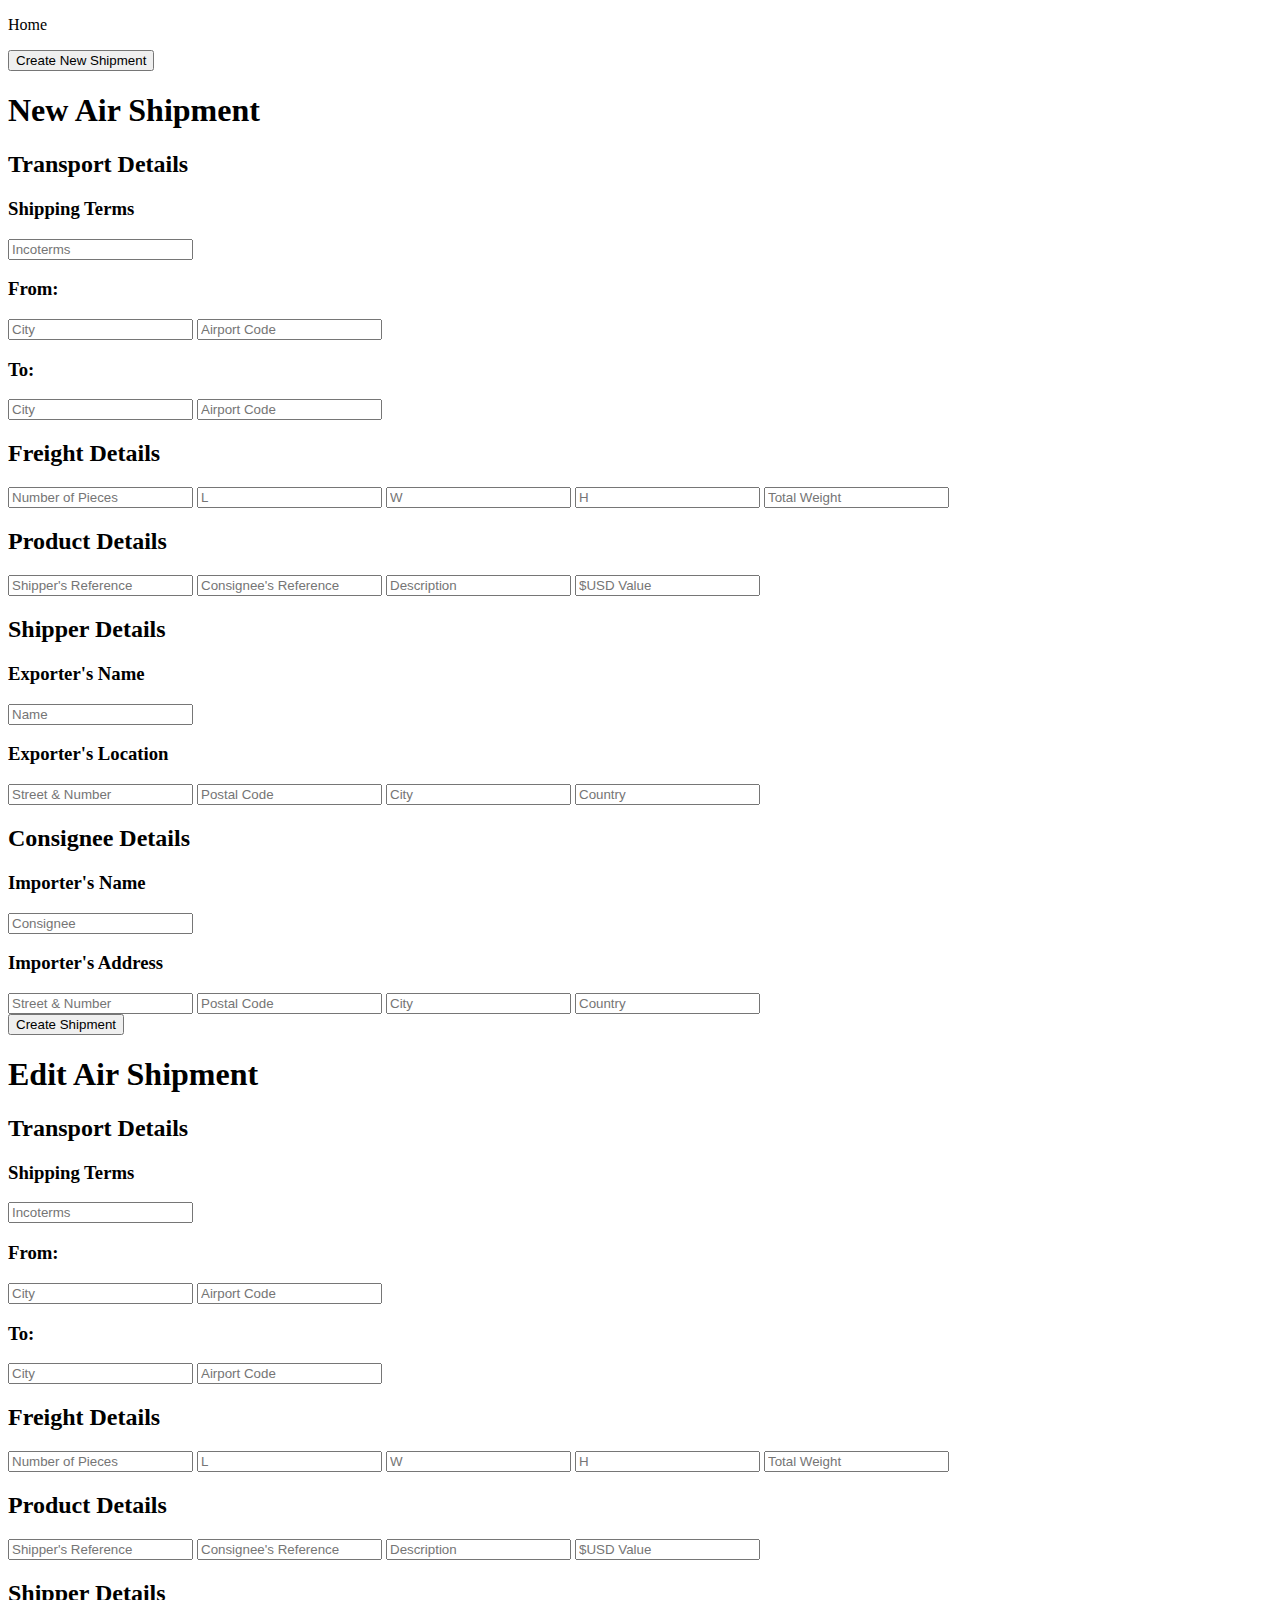
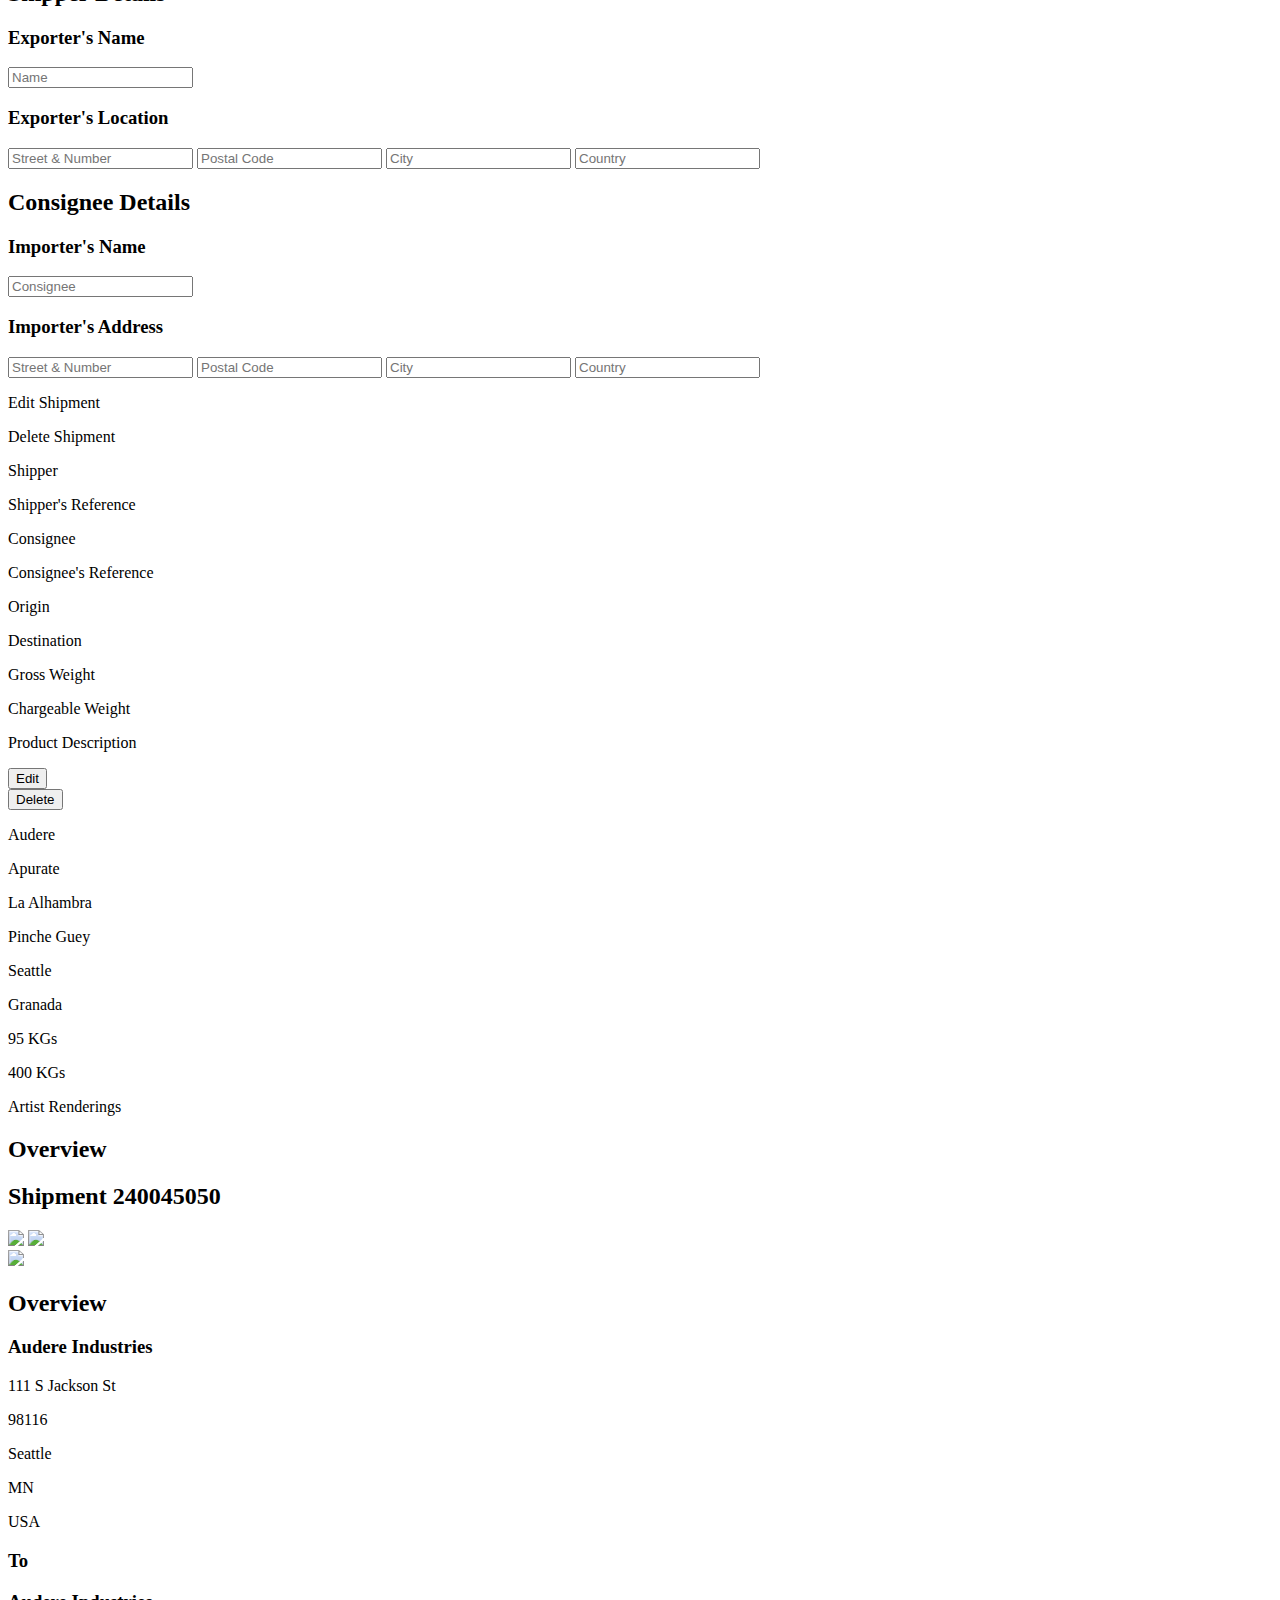
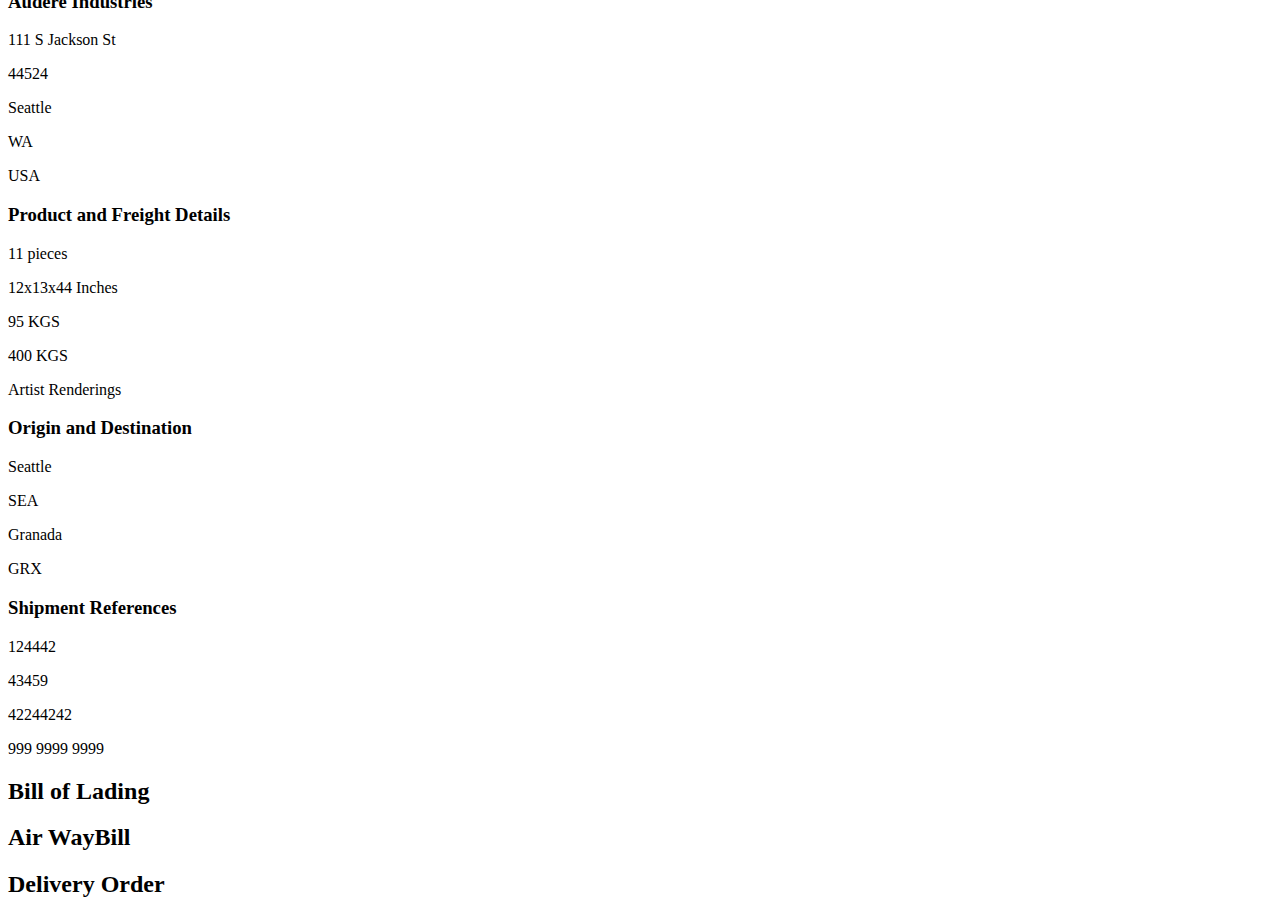
==== mongodb_crud/index.html @ ab91c4d4 "... unfortunately this is what I presented :/" ====
<!DOCTYPE html>
<html lang="en">
<head>

  <meta charset="UTF-8">
  <meta name="viewport" content="width=device-width, initial-scale=1, shrink-to-fit=no">
  <title>HREXT07 R00lz!</title>

  <link rel="stylesheet" type= "text/css" href="css/style.css">


</head>
  <body>
    <div class = page-container>
      <div class = tool-bar>
        <div class = home-button>
          <p>Home</p>
        </div>
        <button class = make-new-shipment>Create New Shipment</button>
      </div>
      <form class = new-shipment-form>
        <h1>New Air Shipment</h2>

        <div class = new-shipment-transport-details>

          <h2>Transport Details</h2>
          <div class = new-shipment-terms-container>
            <h3>Shipping Terms</h3>
            <input class = new-shipment-incoterms placeholder = Incoterms type = text></input>
          </div>
          <div class = new-shipment-from-container>
            <h3>From:</h3>
            <input class = new-shipment-shipping-port placeholder = City type = text></input>
            <input class = new-shipment-shipping-port-code placeholder = 'Airport Code'></input>
          </div>
          <div class = new-shipment-to-container>
            <h3>To:</h3>
            <input class = new-shipment-delivery-port placeholder = City></input>
            <input class = new-shipment-delivery-port-code placeholder = 'Airport Code'></input>
          </div>
        </div>

        <div class = new-shipment-freight-details>

          <h2>Freight Details</h2>
          <input class = new-shipment-pieces placeholder = "Number of Pieces"></input>
          <input class = new-shipment-dims-length placeholder = L></input>
          <input class = new-shipment-dims-width placeholder = W></input>
          <input class = new-shipment-dims-height placeholder = H></input>
          <input class = new-shipment-gross-weight placeholder = "Total Weight"></input>

        </div>
        <div class = new-shipment-product-details>

          <h2>Product Details</h2>
          <input class = new-shipment-shipper-reference placeholder = "Shipper's Reference"></input>
          <input class = new-shipment-consignee-reference placeholder = "Consignee's Reference"></input>
          <input class = new-shipment-product-description placeholder = Description></input>
          <input class = new-shipment-product-value placeholder = "$USD Value"></input>

        </div>

        <div class = new-shipment-origin-details>

          <h2>Shipper Details</h2>
          <h3>Exporter's Name</h3>
          <input class = new-shipment-shipper placeholder = Name></input>
          <h3>Exporter's Location</h3>
          <input class = new-shipment-shipper-address placeholder = 'Street & Number'></input>
          <input class = new-shipment-shipper-zipcode placeholder = 'Postal Code'></input>
          <input class = new-shipment-shipper-city placeholder = City></input>
          <input class = new-shipment-shipper-country placeholder = "Country"></input>

        </div>

        <div class = new-shipment-destination-details>

          <h2>Consignee Details</h2>
          <h3>Importer's Name</h3>
          <input class = new-shipment-consignee placeholder = Consignee Name></input>
          <h3>Importer's Address</h3>
          <input class = new-shipment-consignee-address placeholder = 'Street & Number'></input>
          <input class = new-shipment-consignee-zipcode placeholder = 'Postal Code'></input>
          <input class = new-shipment-consignee-city placeholder = 'City'></input>
          <input class = new-shipment-consignee-country placeholder = "Country"></input>

        </div>

        <button type = submit class = new-shipment-submit-button>Create Shipment</button>

      </form>
      <form class = edit-shipment-form>
        <h1>Edit Air Shipment</h2>

        <div class = edit-shipment-transport-details>

          <h2>Transport Details</h2>
          <div class = edit-shipment-terms-container>
            <h3>Shipping Terms</h3>
            <input class = edit-shipment-incoterms placeholder = Incoterms type = text></input>
          </div>
          <div class = edit-shipment-from-container>
            <h3>From:</h3>
            <input class = edit-shipment-shipping-port placeholder = City type = text></input>
            <input class = edit-shipment-shipping-port-code placeholder = 'Airport Code'></input>
          </div>
          <div class = edit-shipment-to-container>
            <h3>To:</h3>
            <input class = edit-shipment-delivery-port placeholder = City></input>
            <input class = edit-shipment-delivery-port-code placeholder = 'Airport Code'></input>
          </div>
        </div>

        <div class = edit-shipment-freight-details>

          <h2>Freight Details</h2>
          <input class = edit-shipment-pieces placeholder = "Number of Pieces"></input>
          <input class = edit-shipment-dims-length placeholder = L></input>
          <input class = edit-shipment-dims-width placeholder = W></input>
          <input class = edit-shipment-dims-height placeholder = H></input>
          <input class = edit-shipment-gross-weight placeholder = "Total Weight"></input>

        </div>
        <div class = edit-shipment-product-details>

          <h2>Product Details</h2>
          <input class = edit-shipment-shipper-reference placeholder = "Shipper's Reference"></input>
          <input class = edit-shipment-consignee-reference placeholder = "Consignee's Reference"></input>
          <input class = edit-shipment-product-description placeholder = Description></input>
          <input class = edit-shipment-product-value placeholder = "$USD Value"></input>

        </div>

        <div class = edit-shipment-origin-details>

          <h2>Shipper Details</h2>
          <h3>Exporter's Name</h3>
          <input class = edit-shipment-shipper placeholder = Name></input>
          <h3>Exporter's Location</h3>
          <input class = edit-shipment-shipper-address placeholder = 'Street & Number'></input>
          <input class = edit-shipment-shipper-zipcode placeholder = 'Postal Code'></input>
          <input class = edit-shipment-shipper-city placeholder = City></input>
          <input class = edit-shipment-shipper-country placeholder = "Country"></input>

        </div>

        <div class = edit-shipment-destination-details>

          <h2>Consignee Details</h2>
          <h3>Importer's Name</h3>
          <input class = edit-shipment-consignee placeholder = Consignee Name></input>
          <h3>Importer's Address</h3>
          <input class = edit-shipment-consignee-address placeholder = 'Street & Number'></input>
          <input class = edit-shipment-consignee-zipcode placeholder = 'Postal Code'></input>
          <input class = edit-shipment-consignee-city placeholder = 'City'></input>
          <input class = edit-shipment-consignee-country placeholder = "Country"></input>

        </div>
      </form>

      <div class = shipment-view>
        <div class = view-header>
          <div class = header-shipment-edit-container>
            <p class = header-shipment-id>Edit Shipment</p>
          </div>
          <div class = header-shipment-delete-container>
            <p class = header-shipment-id>Delete Shipment</p>
          </div>
          <div class = header-shipper-container>
            <p class = header-shipper>Shipper</p>
          </div>
          <div class = header-shipper-reference-container>
            <p class = header-shipper-reference>Shipper's Reference</p>
          </div>
          <div class = header-consignee-container>
            <p class = header-consignee>Consignee</p>
          </div>
          <div class = header-consignee-reference-container>
            <p class = header-consignee-reference>Consignee's Reference</p>
          </div>
          <div class = header-origin-container>
            <p class = header-origin>Origin</p>
          </div>
          <div class = header-destination-container>
            <p class = header-destination>Destination</p>
          </div>
          <div class = header-gross-weight-container>
            <p class = header-gross-weight>Gross Weight</p>
          </div>
          <div class = header-chargeable-weight-container>
            <p class = header-chargeable-weight>Chargeable Weight</p>
          </div>
          <div class = header-product-description-container>
            <p class = header-product-description> Product Description</p>
          </div>
        </div>
        <div class = shipments>
          <div class = shipment>
            <div class = shipment-edit-container>
              <button class = shipment-edit>Edit</button>
            </div>
            <div class = shipment-delete-container>
              <button class = shipment-delete>Delete</button>
            </div>
            <div class = shipper-container>
              <p class = shipper>Audere</p>
            </div>
            <div class = shipper-reference-container>
              <p class = shipper-reference>Apurate</p>
            </div>
            <div class = consignee-container>
              <p class = consignee>La Alhambra</p>
            </div>
            <div class = consignee-reference-container>
              <p class = consignee-reference>Pinche Guey</p>
            </div>
            <div class = origin-container>
              <p class = origin>Seattle</p>
            </div>
            <div class = destination-container>
              <p class = destination>Granada</p>
            </div>
            <div class = gross-weight-container>
              <p class = gross-weight>95 KGs</p>
            </div>
            <div class = chargeable-weight-container>
              <p class = chargeable-weight>400 KGs</p>
            </div>
          <div class = product-description-container>
            <p class = product-description> Artist Renderings</p>
          </div>
        </div>
        </div>
        <div class = shipment-details-container>
          <div class = shipment-details>
            <div class = shipment-toolbar>
              <h2 class = shipment-part-header>Overview</h2>
              <h2 class = shipment-unique-id>Shipment 240045050</h2>
              <img class = shipment-toolbar-icon id = shipment-overview-button src = https://imgur.com/rq8esoW.png>
              <img class = shipment-toolbar-icon id = shipment-document-button src = https://imgur.com/kxNl2Vf.png>
            </div>
            <div class = shipment-parts>
              <div class = shipment-overview>
                <div class = shipment-overview-header>
                  <img class = shipment-parts-header src = "https://imgur.com/NyBGEzM.png">
                  <h2>Overview</h2>
                </div>
                <div class = shipment-overview-parties>
                  <div class = overview-shipper-container>
                    <h3 class = overview-shipper-name>Audere Industries</h3>
                    <p class = overview-shipper-address>111 S Jackson St</p>
                    <div class = overview-shipper-location>
                      <p class = overview-shipper-zipcode>98116</p>
                      <p class = overview-shipper-city>Seattle</p>
                      <p class = overview-shipper-state>MN</p>
                      <p class = overview-shipper-country>USA</p>
                    </div>
                  </div>
                  <h3>To</h3>
                  <div class = overview-consignee-container>
                    <h3 class = overview-consignee-name>Audere Industries</h3>
                    <p class = overview-consignee-address>111 S Jackson St</p>
                    <div class = overview-consignee-location>
                      <p class = overview-consignee-zipcode>44524</p>
                      <p class = overview-consignee-city>Seattle</p>
                      <p class = overview-consignee-state>WA</p>
                      <p class = overview-consignee-country>USA</p>
                    </div>
                  </div>
                </div>
                <div class = shipment-overview-freight-product>
                  <h3>Product and Freight Details</h3>
                  <p class = shipment-overview-pieces>11 pieces</p>
                  <p class = shipment-overview-dims>12x13x44 Inches</p>
                  <p class = shipment-overview-gross-weight>95 KGS</p>
                  <p class = shipment-overview-chargeableweight>400 KGS</p>
                  <p class = shipment-overview-product-description>Artist Renderings</p>
                </div>
                <div class = shipment-overview-locations>
                  <h3>Origin and Destination</h3>
                  <p class = shipment-overview-origin>Seattle</p>
                  <p class = shipment-overview-origin-port>SEA</p>
                  <p class = shipment-overview-destination>Granada</p>
                  <p class = shipment-overview-destination-port>GRX</p>
                </div>
                <div class = shipment-overview-references>
                  <h3>Shipment References</h3>
                  <p class = shipment-overview-shipper-reference>124442</p>
                  <p class = shipment-overview-consignee-reference>43459</p>
                  <p class = shipment-overview-shipment-unique-id>42244242</p>
                  <p class = shipment-overview-mawb-number>999 9999 9999</p>
                </div>
              <div class = shipment-documents>
                <div class = document-selector-toolbar>
                  <h2 class = document-selector-toolbar-BOL>Bill of Lading</h2>
                  <h2 class = document-selector-toolbar-AWB>Air WayBill</h2>
                  <h2 class = document-selector-toolbar-DO>Delivery Order</h2>
                </div>
                <div class = shipment-document-selector>
                </div>
              </div>
              <div class = shipment-messages>
              </div>
            </div>
            <div class = shipment-sidebar>
            </div>
          </div>
        </div>
      </div>
    </div>
  <script
          src="https://code.jquery.com/jquery-3.3.1.js"
          integrity="sha256-2Kok7MbOyxpgUVvAk/HJ2jigOSYS2auK4Pfzbm7uH60="
          crossorigin="anonymous"></script>
  <script src="https://cdnjs.cloudflare.com/ajax/libs/underscore.js/1.9.1/underscore-min.js"></script>
  <script src="https://cdnjs.cloudflare.com/ajax/libs/popper.js/1.14.3/umd/popper.min.js" integrity="sha384-ZMP7rVo3mIykV+2+9J3UJ46jBk0WLaUAdn689aCwoqbBJiSnjAK/l8WvCWPIPm49" crossorigin="anonymous"></script>
<script>
    $(document).ready(()=>{
      const shipments = $('.shipments');
      const newShipmentForm = $('.new-shipment-form');

      const shipmentTerms = $('.new-shipment-incoterms');
      const shipmentOrigin = $('.new-shipment-shipping-port');
      const shipmentOriginPort = $('.new-shipment-shipping-port-code');
      const shipmentDestination = $('.new-shipment-delivery-port');
      const shipmentDestinationPort = $('.new-shipment-delivery-port-code');

      const shipmentPieceCount = $('.new-shipment-pieces');
      const shipmentPieceLength = $('.new-shipment-dims-length');
      const shipmentPieceWidth = $('.new-shipment-dims-width');
      const shipmentPieceHeight = $('.new-shipment-dims-height');
      const shipmentGrossWeight = $('.new-shipment-gross-weight');

      const shipmentShipperReference = $('.new-shipment-shipper-reference');
      const shipmentConsigneeReference = $('.new-shipment-consignee-reference');
      const shipmentProductDescription = $('.new-shipment-product-description');
      const shipmentProductValue = $('.new-shipment-product-value');

      const shipmentShipper = $('.new-shipment-shipper');
      const shipmentShipperStreet = $('.new-shipment-shipper-address');
      const shipmentShipperPostCode = $('.new-shipment-shipper-zipcode');
      const shipmentShipperCity = $('.new-shipment-shipper-city');
      const shipmentShipperCountry = $('.new-shipment-shipper-country');

      const shipmentConsignee = $('.new-shipment-consignee');
      const shipmentConsigneeStreet = $('.new-shipment-consignee-address');
      const shipmentConsigneePostCode = $('.new-shipment-consignee-zipcode');
      const shipmentConsigneeCity = $('.new-shipment-consignee-city');
      const shipmentConsigneeCountry = $('.new-shipment-consignee-country');

      const editShipmentForm = $('.edit-shipment-form');

      const editTerms = $('.edit-shipment-incoterms');
      const editOrigin = $('.edit-shipment-shipping-port');
      const editOriginPort = $('.edit-shipment-shipping-port-code');
      const editDestination = $('.edit-shipment-delivery-port');
      const editDestinationPort = $('.new-shipment-delivery-port-code');

      const editPieceCount = $('.edit-shipment-pieces');
      const editPieceLength = $('.edit-shipment-dims-length');
      const editPieceWidth = $('.edit-shipment-dims-width');
      const editPieceHeight = $('.edit-shipment-dims-height');
      const editGrossWeight = $('.edit-shipment-gross-weight');

      const editShipperReference = $('.edit-shipment-shipper-reference');
      const editConsigneeReference = $('.edit-shipment-consignee-reference');
      const editProductDescription = $('.edit-shipment-product-description');
      const editProductValue = $('.edit-shipment-product-value');

      const editShipper = $('.edit-shipment-shipper');
      const editShipperStreet = $('.edit-shipment-shipper-address');
      const editShipperPostCode = $('.edit-shipment-shipper-zipcode');
      const editShipperCity = $('.edit-shipment-shipper-city');
      const editShipperCountry = $('.edit-shipment-shipper-country');

      const editConsignee = $('.edit-shipment-consignee');
      const editConsigneeStreet = $('.edit-shipment-consignee-address');
      const editConsigneePostCode = $('.edit-shipment-consignee-zipcode');
      const editConsigneeCity = $('.edit-shipment-consignee-city');
      const editConsigneeCountry = $('.edit-shipment-consignee-country');

      const newShipmentFormFields = [ shipmentTerms, shipmentOrigin, shipmentOriginPort, shipmentDestination, shipmentDestinationPort, shipmentPieceCount, shipmentPieceLength, shipmentPieceWidth, shipmentPieceHeight, shipmentGrossWeight, shipmentShipperReference, shipmentConsigneeReference, shipmentProductDescription, shipmentProductValue, shipmentShipper, shipmentShipperStreet, shipmentShipperPostCode, shipmentShipperCity, shipmentShipperCountry, shipmentConsignee, shipmentConsigneeStreet, shipmentConsigneePostCode, shipmentConsigneeCity, shipmentConsigneeCountry ];


      $(document).on('click','.make-new-shipment',function(){
        newShipmentForm.css('display','flex');
      });

      $(document).on('click', '.shipment-edit', function(){
        $('.shipment-edit').css('display','none');
        editShipmentForm.css('display','flex');
        $('.shipment-update').css('display','inline-block')
      });

      const getShipments = () =>{
        fetch('/getTodos', {method : "get"}).then((response)=>{
          return response.json();
        }).then((data)=>{
          console.log(data);
          displayShipments(data);
        });
      }

      getShipments();

      const resetShipmentForm = () =>{
        newShipmentFormFields.forEach((field)=>{
          field.val('');
        });
      }

      const readyEditForm = (shipment) =>{
        console.log('activated');
        editShipmentForm.css('display','flex');
        editTerms.val(shipment.incoterms);
        editOrigin.val(shipment.origin);
        editOriginPort.val(shipment.originPort);
        editDestination.val(shipment.destination);
        editDestinationPort.val(shipment.destinationPort);

        editPieceCount.val(shipment.pieceCount);
        editPieceLength.val(shipment.pieceLength);
        editPieceWidth.val(shipment.pieceWidth);
        editPieceHeight.val(shipment.pieceHeight);
        editGrossWeight.val(shipment.grossWeight);

        editShipperReference.val(shipment.shipperReference);
        editConsigneeReference.val(shipment.consigneeReference);
        editProductDescription.val(shipment.productDescription);
        editProductValue.val(shipment.productDescription);

        editShipper.val(shipment.shipper);
        editShipperStreet.val(shipment.shipperStreet);
        editShipperPostCode.val(shipment.shipperPostCode);
        editShipperCity.val(shipment.shipperCity);
        editShipperCountry.val(shipment.shipperCountry);

        editConsignee.val(shipment.consignee);
        editConsigneeStreet.val(shipment.consigneeStreet);
        editConsigneePostCode.val(shipment.consigneePostCode);
        editConsigneeCity.val(shipment.consigneeCity);
        editConsigneeCountry.val(shipment.consigneeCountry);
      }

      const openEditOptions = (shipment, editID) =>{
        let editBtn = $(`#${editID}`);
        editBtn.click(()=>{
          console.log(activated);
          fetch(`/${todo._id}`,{method: "get"}).then((response)=>{
            return response.json();
          }).then((data)=>{
            console.log(data);
            readyEditForm(shipment);
          });
        });
      }

      const updateShipment = (shipment, divShipmentID, updateID) =>{
        let updateBtn = $(`#${updateID}`);
        updateBtn.click(()=>{
          fetch(`/${shipment._id}`,{
            method: "put",
            headers : {
              "Content-Type" : "application/json; charset = utf-8"
            },
            body : JSON.stringify( {shipper : editShipper.val(),
             shipperStreet : editShipperStreet.val(),
             shipperPostCode: editShipperPostCode.val(),
             shipperCity: editShipperCountry.val(),
             shipperCountry: editShipperCountry.val(),
             consignee : editConsignee.val(),
             consigneeStreet : editConsigneeStreet.val(),
             consigneePostCode : editConsigneePostCode.val(),
             consigneeCity : shipmentConsigneeCity.val(),
             consigneeCountry : shipmentConsigneeCountry.val(),
             incoterms : shipmentTerms.val(),
             origin : shipmentOrigin.val(),
             originPort : shipmentOriginPort.val(),
             destination : shipmentDestination.val(),
             destinationPort : shipmentDestinationPort.val(),
             pieceCount : shipmentPieceCount.val(),
             pieceLength : shipmentPieceLength.val(),
             pieceWidth : shipmentPieceWidth.val(),
             pieceHeight : shipmentPieceHeight.val(),
             grossWeight : shipmentGrossWeight.val(),
             chargeableWeight : 400,
             shipperReference : shipmentShipperReference.val(),
             consigneeReference : shipmentConsigneeReference.val(),
             productDescription : shipmentProductDescription.val(),
             productValue : shipmentProductValue.val(),
          }),
          }).then((response)=>{
            return response.json();
          }).then((data)=>{
              if(data.ok == 1){
              }
          });
        });
      }
    //     let updateBtn = $(`#${updateID}`);
    //     updateBtn.click( () => {
    //         fetch(`/${shipment._id}`,{
    //         method : "put",
    //         headers : {
    //           "Content-Type" : "application/json; charset = utf-8"
    //         },
    //         body : JSON.stringify( {shipper : editShipper.val(),
    //          shipperStreet : shipmentShipperStreet.val(),
    //          shipperPostCode: shipmentShipperPostCode.val(),
    //          shipperCity: shipmentShipperCountry.val(),
    //          shipperCountry: shipmentShipperCountry.val(),
    //          consignee : shipmentConsignee.val(),
    //          consigneeStreet : shipmentConsigneeStreet.val(),
    //          consigneePostCode : shipmentConsigneePostCode.val(),
    //          consigneeCity : shipmentConsigneeCity.val(),
    //          consigneeCountry : shipmentConsigneeCountry.val(),
    //          incoterms : shipmentTerms.val(),
    //          origin : shipmentOrigin.val(),
    //          originPort : shipmentOriginPort.val(),
    //          destination : shipmentDestination.val(),
    //          destinationPort : shipmentDestinationPort.val(),
    //          pieceCount : shipmentPieceCount.val(),
    //          pieceLength : shipmentPieceLength.val(),
    //          pieceWidth : shipmentPieceWidth.val(),
    //          pieceHeight : shipmentPieceHeight.val(),
    //          grossWeight : shipmentGrossWeight.val(),
    //          chargeableWeight : 400,
    //          shipperReference : shipmentShipperReference.val(),
    //          consigneeReference : shipmentConsigneeReference.val(),
    //          productDescription : shipmentProductDescription.val(),
    //          productValue : shipmentProductValue.val(),
    //       }),
    //       }).then((response)=>{
    //           return response.json();
    //       }).then((data)=>{
    //           if(data.ok == 1){
    //             let todoIndex = $(`#${todoID}`);
    //             todoIndex.html(data.value.todo);
    //             resetShipmentForm();
    //           }
    //       });
    //   });
    // }
  /*
          // editShipmentForm.css('display','flex');


}






*/
      const deleteShipment = (shipment, divShipmentID, deleteID) =>{
        let deleteBtn = $(`#${deleteID}`);
        deleteBtn.click(()=>{
          fetch(`/${shipment._id}`,{
            method: "delete"
          }).then((response)=>{
            return response.json();
          }).then((data)=>{
              if(data.ok == 1){
                $(`#${divShipmentID}`).remove();
              }
          });
        });
      }

      const buildIDS = (shipment) =>{
        return {
          editID : "edit_" + shipment._id,
          updateID : "update_" + shipment._id,
          deleteID : "delete_" + shipment._id,
          divShipmentID : "divShipment_" + shipment._id,
          shipmentID : 'shipment_' + shipment._id,
          shipperID : "shipper_" + shipment._id,
          shipperReferenceID : "shipperReference_" + shipment._id,
          consigneeID : "consignee_" + shipment._id,
          consigneeReferenceID : "consigneeReference_" + shipment._id,
          originID : "origin_" + shipment._id,
          destinationID : "destination_" + shipment._id,
          grossWeightID : "grossWeight_" + shipment._id,
          chargeableWeightID: "chargeableWeight_" + shipment._id,
          productDescriptionID: "productDescription_" + shipment._id,
        }
      }

      const buildTemplate = (shipment,ids) =>{
        return `<div class = shipment id = "${ids.divShipmentID}">
          <div class = shipment-edit-container >
            <button class = shipment-edit id = '${ids.editID}' type = button>Edit</button>
            <button class = shipment-update id = "${ids.updateID}" type = button>Update</button>
          </div>
          <div class = shipment-delete-container>
            <button type = button class = shipment-delete id = '${ids.deleteID}'>Delete</button>
          </div>
          <div class = shipper-container>
            <p class = shipper id= "${ids.shipperID}">${shipment.shipper}</p>
          </div>
          <div class = shipper-reference-container>
            <p class = shipper-reference id ="${ids.shipperReferenceID}">${shipment.shipperReference}</p>
          </div>
          <div class = consignee-container>
            <p class = consignee id = "${ids.consigneeID}">${shipment.consignee}</p>
          </div>
          <div class = consignee-reference-container>
            <p class = consignee-reference id = "${ids.consigneeReferenceID}">${shipment.consigneeReference}</p>
          </div>
          <div class = origin-container>
            <p class = origin id = "${ids.originID}">${shipment.origin}</p>
          </div>
          <div class = destination-container>
            <p class = destination id = "${ids.destinationID}">${shipment.destination}</p>
          </div>
          <div class = gross-weight-container>
            <p class = gross-weight id = "${ids.grossWeightID}">${shipment.grossWeight}</p>
          </div>
          <div class = chargeable-weight-container>
            <p class = chargeable-weight id = "${ids.chargeableWeightID}">${shipment.chargeableWeight}</p>
          </div>
          <div class = product-description-container>
            <p class = product-description id = "${ids.productDescriptionID}">${shipment.productDescription}</p>
          </div>
        </div>`
      }

      const displayShipments = (data) => {
        data.forEach((shipment) =>{
          let ids = buildIDS(shipment);
          shipments.append(buildTemplate(shipment,ids));
          // editShipment(shipment,ids.shipmentID,ids.editID);
          deleteShipment(shipment,ids.shipmentID,ids.deleteID);
        });
      }

      newShipmentForm.submit((e) =>{
        e.preventDefault();
        fetch('/',{
          method : 'POST',
          body : JSON.stringify( {shipper : shipmentShipper.val(),
             shipperStreet : shipmentShipperStreet.val(),
             shipperPostCode: shipmentShipperPostCode.val(),
             shipperCity: shipmentShipperCountry.val(),
             shipperCountry: shipmentShipperCountry.val(),
             consignee : shipmentConsignee.val(),
             consigneeStreet : shipmentConsigneeStreet.val(),
             consigneePostCode : shipmentConsigneePostCode.val(),
             consigneeCity : shipmentConsigneeCity.val(),
             consigneeCountry : shipmentConsigneeCountry.val(),
             incoterms : shipmentTerms.val(),
             origin : shipmentOrigin.val(),
             originPort : shipmentOriginPort.val(),
             destination : shipmentDestination.val(),
             destinationPort : shipmentDestinationPort.val(),
             pieceCount : shipmentPieceCount.val(),
             pieceLength : shipmentPieceLength.val(),
             pieceWidth : shipmentPieceWidth.val(),
             pieceHeight : shipmentPieceHeight.val(),
             grossWeight : shipmentGrossWeight.val(),
             chargeableWeight : 400,
             shipperReference : shipmentShipperReference.val(),
             consigneeReference : shipmentConsigneeReference.val(),
             productDescription : shipmentProductDescription.val(),
             productValue : shipmentProductValue.val(),
          }),
          headers : {
            "Content-Type" : "application/json; charset=utf-8"
          }
        }).then((response)=>{
          return response.json();
        }).then((data)=>{
          if(data.result.ok == 1 && data.result.n == 1){
            let ids = buildIDS(data.document);
            shipments.append(buildTemplate(data.document,ids));
            // editShipment(data.document,ids.shipmentID,ids.editID);
            // deleteShipment(data.document,ids.shipmentID,ids.deleteID);
          }
          resetShipmentForm();
          newShipmentForm.css('display','none');
          });
      });


    });


</script>

</body>



















</html>
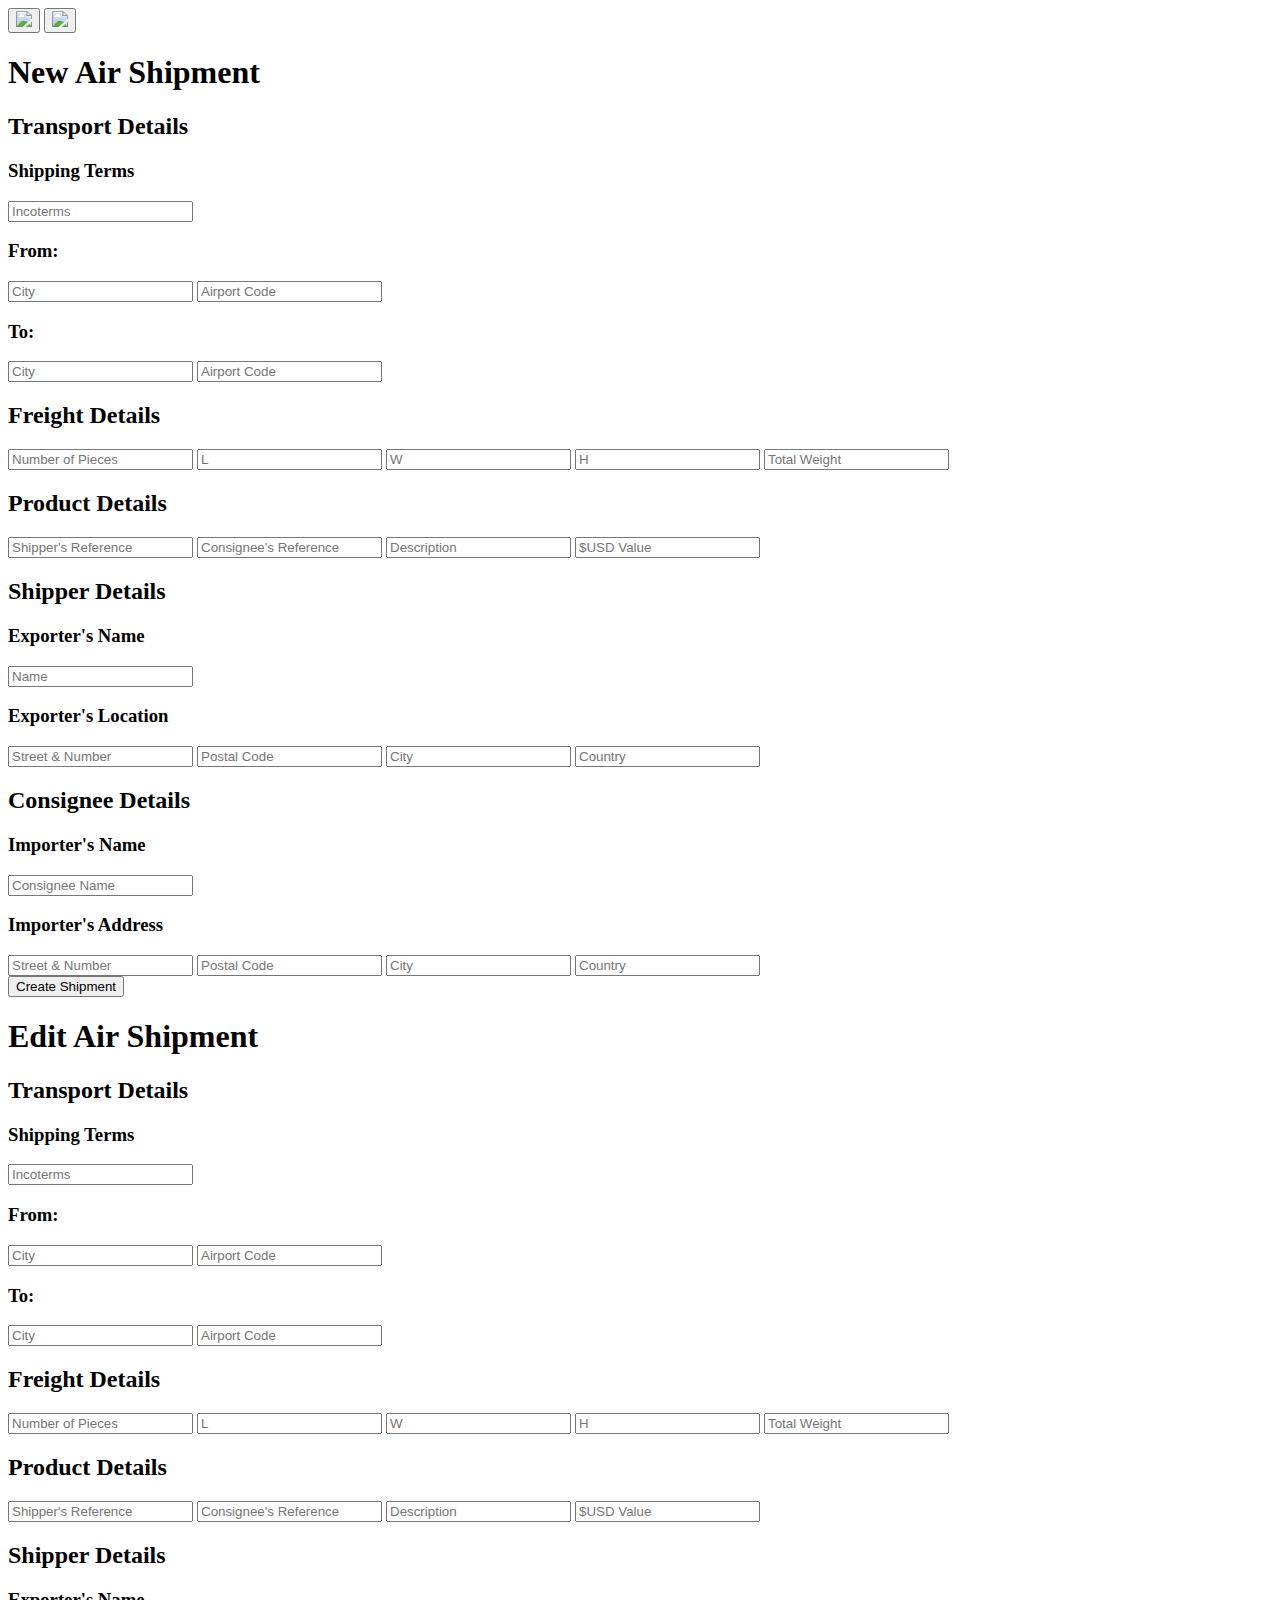
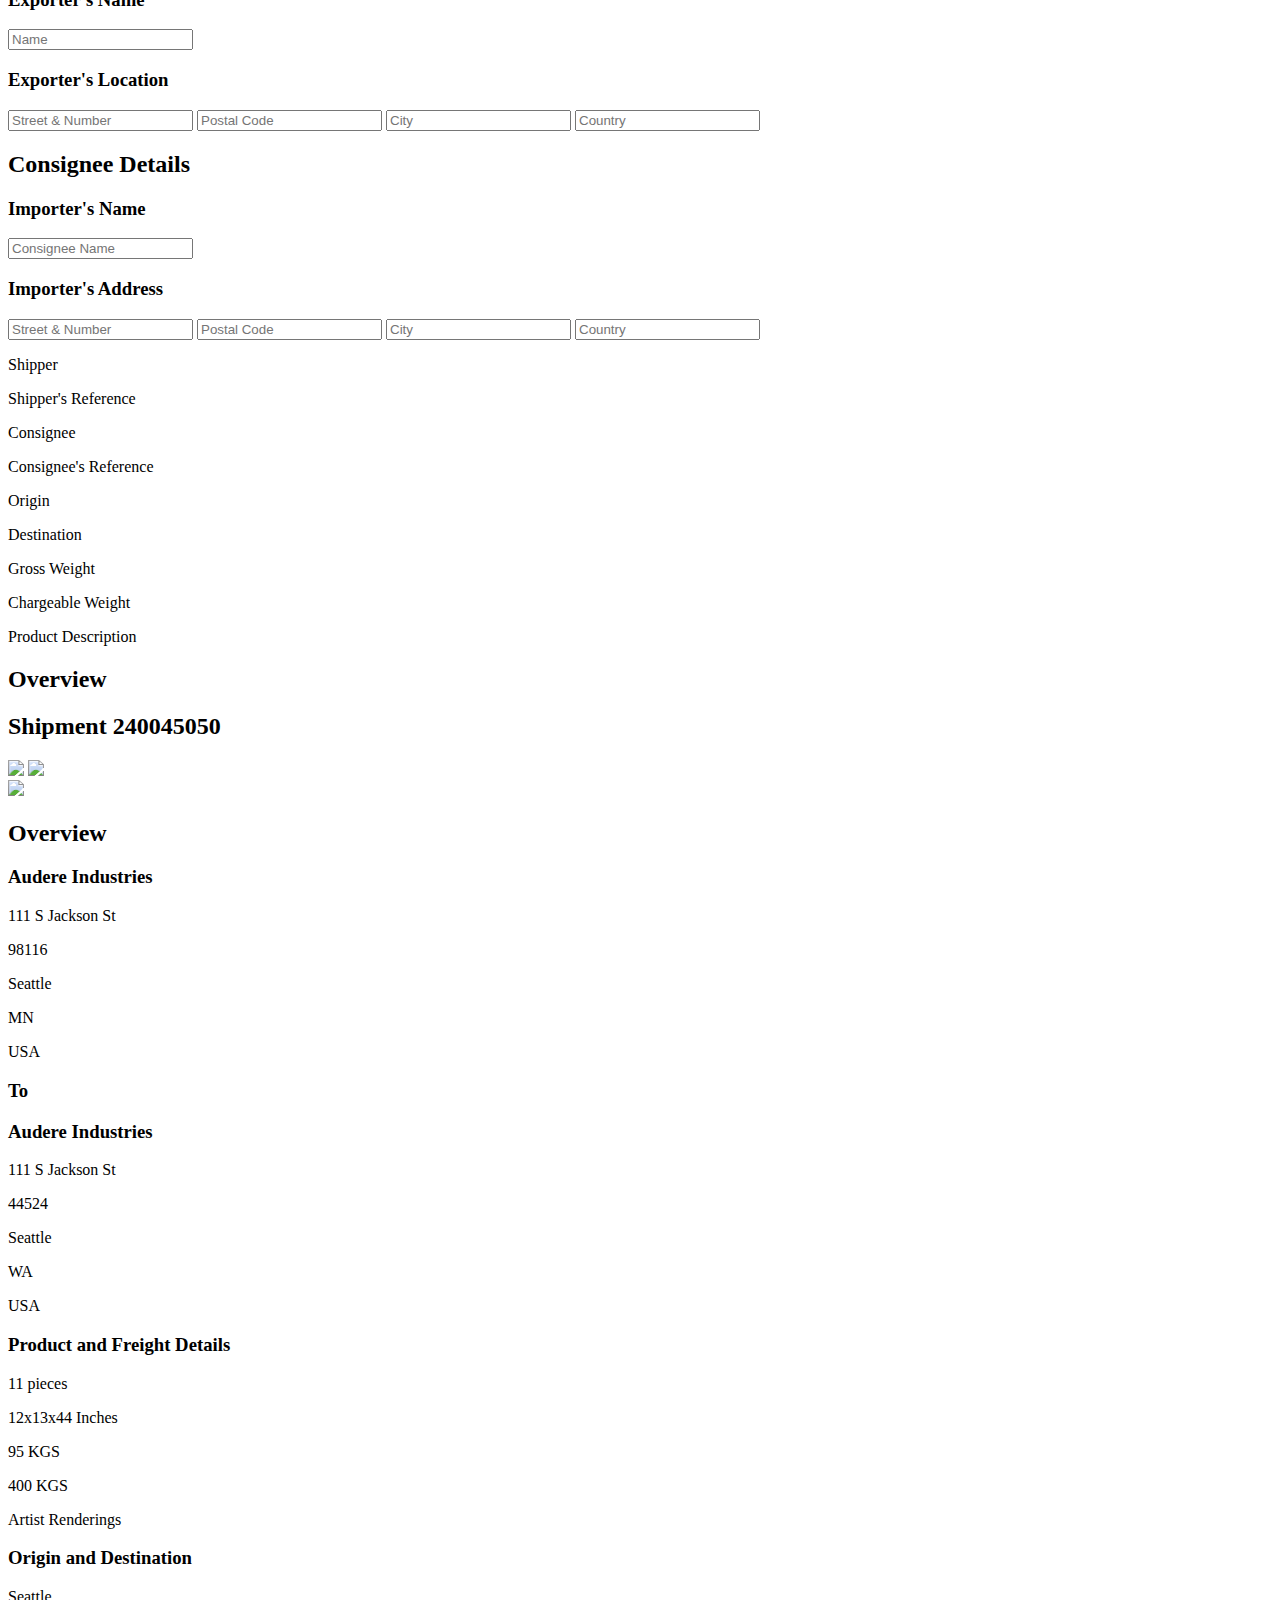
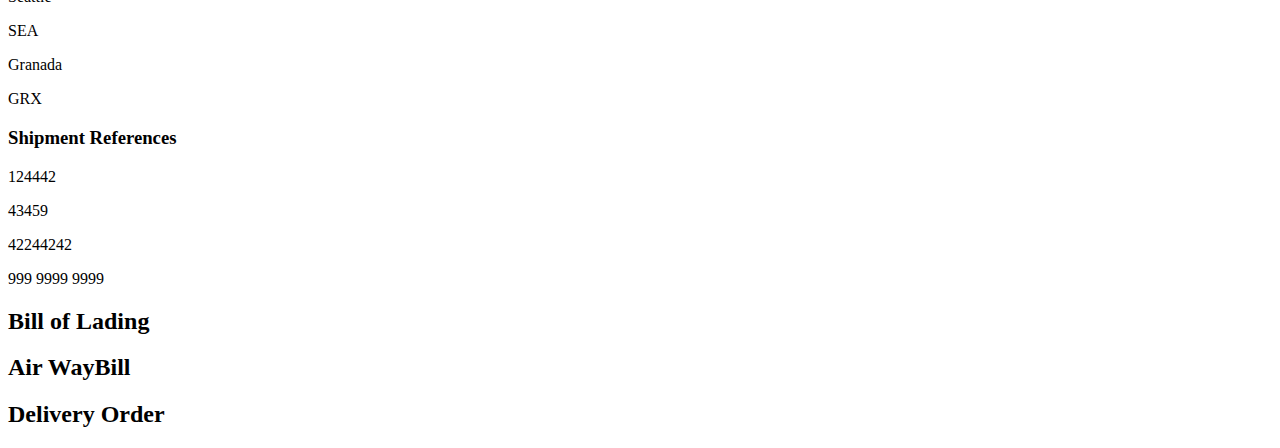
==== commit f6b075da: "basic requirements met" ====
--- a/mongodb_crud/index.html
+++ b/mongodb_crud/index.html
@@ -13,10 +13,12 @@
   <body>
     <div class = page-container>
       <div class = tool-bar>
-        <div class = home-button>
-          <p>Home</p>
-        </div>
-        <button class = make-new-shipment>Create New Shipment</button>
+        <button class = home-button>
+          <img class = home-button-image src = 'https://imgur.com/dZdlUfp.png'>
+        </button>
+        <button class = make-new-shipment>
+          <img class = make-new-shipment-image src = 'https://imgur.com/H5KaxhZ.png'>
+        </button>
       </div>
       <form class = new-shipment-form>
         <h1>New Air Shipment</h2>
@@ -31,32 +33,32 @@
           <div class = new-shipment-from-container>
             <h3>From:</h3>
             <input class = new-shipment-shipping-port placeholder = City type = text></input>
-            <input class = new-shipment-shipping-port-code placeholder = 'Airport Code'></input>
+            <input class = new-shipment-shipping-port-code placeholder = 'Airport Code' type = text></input>
           </div>
           <div class = new-shipment-to-container>
             <h3>To:</h3>
-            <input class = new-shipment-delivery-port placeholder = City></input>
-            <input class = new-shipment-delivery-port-code placeholder = 'Airport Code'></input>
+            <input class = new-shipment-delivery-port placeholder = City type = text></input>
+            <input class = new-shipment-delivery-port-code placeholder = 'Airport Code' type = text></input>
           </div>
         </div>
 
         <div class = new-shipment-freight-details>
 
           <h2>Freight Details</h2>
-          <input class = new-shipment-pieces placeholder = "Number of Pieces"></input>
-          <input class = new-shipment-dims-length placeholder = L></input>
-          <input class = new-shipment-dims-width placeholder = W></input>
-          <input class = new-shipment-dims-height placeholder = H></input>
-          <input class = new-shipment-gross-weight placeholder = "Total Weight"></input>
+          <input class = new-shipment-pieces placeholder = "Number of Pieces" type = number></input>
+          <input class = new-shipment-dims-length placeholder = L type = number></input>
+          <input class = new-shipment-dims-width placeholder = W type = number></input>
+          <input class = new-shipment-dims-height placeholder = H type = number></input>
+          <input class = new-shipment-gross-weight placeholder = "Total Weight" type = number></input>
 
         </div>
         <div class = new-shipment-product-details>
 
           <h2>Product Details</h2>
-          <input class = new-shipment-shipper-reference placeholder = "Shipper's Reference"></input>
-          <input class = new-shipment-consignee-reference placeholder = "Consignee's Reference"></input>
-          <input class = new-shipment-product-description placeholder = Description></input>
-          <input class = new-shipment-product-value placeholder = "$USD Value"></input>
+          <input class = new-shipment-shipper-reference placeholder = "Shipper's Reference" type = text></input>
+          <input class = new-shipment-consignee-reference placeholder = "Consignee's Reference" type = text></input>
+          <input class = new-shipment-product-description placeholder = Description type = text></input>
+          <input class = new-shipment-product-value placeholder = "$USD Value" type = number></input>
 
         </div>
 
@@ -64,12 +66,12 @@
 
           <h2>Shipper Details</h2>
           <h3>Exporter's Name</h3>
-          <input class = new-shipment-shipper placeholder = Name></input>
+          <input class = new-shipment-shipper placeholder = Name type = text></input>
           <h3>Exporter's Location</h3>
-          <input class = new-shipment-shipper-address placeholder = 'Street & Number'></input>
-          <input class = new-shipment-shipper-zipcode placeholder = 'Postal Code'></input>
-          <input class = new-shipment-shipper-city placeholder = City></input>
-          <input class = new-shipment-shipper-country placeholder = "Country"></input>
+          <input class = new-shipment-shipper-address placeholder = 'Street & Number' type = text></input>
+          <input class = new-shipment-shipper-zipcode placeholder = 'Postal Code' type = text></input>
+          <input class = new-shipment-shipper-city placeholder = City type = text></input>
+          <input class = new-shipment-shipper-country placeholder = "Country" type = text></input>
 
         </div>
 
@@ -77,12 +79,12 @@
 
           <h2>Consignee Details</h2>
           <h3>Importer's Name</h3>
-          <input class = new-shipment-consignee placeholder = Consignee Name></input>
+          <input class = new-shipment-consignee placeholder = "Consignee Name" type = text></input>
           <h3>Importer's Address</h3>
-          <input class = new-shipment-consignee-address placeholder = 'Street & Number'></input>
-          <input class = new-shipment-consignee-zipcode placeholder = 'Postal Code'></input>
-          <input class = new-shipment-consignee-city placeholder = 'City'></input>
-          <input class = new-shipment-consignee-country placeholder = "Country"></input>
+          <input class = new-shipment-consignee-address placeholder = 'Street & Number' type = text></input>
+          <input class = new-shipment-consignee-zipcode placeholder = 'Postal Code' type = text></input>
+          <input class = new-shipment-consignee-city placeholder = 'City' type = text></input>
+          <input class = new-shipment-consignee-country placeholder = "Country" type = text></input>
 
         </div>
 
@@ -102,32 +104,32 @@
           <div class = edit-shipment-from-container>
             <h3>From:</h3>
             <input class = edit-shipment-shipping-port placeholder = City type = text></input>
-            <input class = edit-shipment-shipping-port-code placeholder = 'Airport Code'></input>
+            <input class = edit-shipment-shipping-port-code placeholder = 'Airport Code' type = text></input>
           </div>
           <div class = edit-shipment-to-container>
             <h3>To:</h3>
-            <input class = edit-shipment-delivery-port placeholder = City></input>
-            <input class = edit-shipment-delivery-port-code placeholder = 'Airport Code'></input>
+            <input class = edit-shipment-delivery-port placeholder = City type = text></input>
+            <input class = edit-shipment-delivery-port-code placeholder = 'Airport Code' type = text></input>
           </div>
         </div>
 
         <div class = edit-shipment-freight-details>
 
           <h2>Freight Details</h2>
-          <input class = edit-shipment-pieces placeholder = "Number of Pieces"></input>
-          <input class = edit-shipment-dims-length placeholder = L></input>
-          <input class = edit-shipment-dims-width placeholder = W></input>
-          <input class = edit-shipment-dims-height placeholder = H></input>
-          <input class = edit-shipment-gross-weight placeholder = "Total Weight"></input>
+          <input class = edit-shipment-pieces placeholder = "Number of Pieces" type = number></input>
+          <input class = edit-shipment-dims-length placeholder = L type = number></input>
+          <input class = edit-shipment-dims-width placeholder = W type = number></input>
+          <input class = edit-shipment-dims-height placeholder = H type = number></input>
+          <input class = edit-shipment-gross-weight placeholder = "Total Weight" type = number></input>
 
         </div>
         <div class = edit-shipment-product-details>
 
           <h2>Product Details</h2>
-          <input class = edit-shipment-shipper-reference placeholder = "Shipper's Reference"></input>
-          <input class = edit-shipment-consignee-reference placeholder = "Consignee's Reference"></input>
-          <input class = edit-shipment-product-description placeholder = Description></input>
-          <input class = edit-shipment-product-value placeholder = "$USD Value"></input>
+          <input class = edit-shipment-shipper-reference placeholder = "Shipper's Reference" type = text></input>
+          <input class = edit-shipment-consignee-reference placeholder = "Consignee's Reference" type = text></input>
+          <input class = edit-shipment-product-description placeholder = Description type = text></input>
+          <input class = edit-shipment-product-value placeholder = "$USD Value" type = number></input>
 
         </div>
 
@@ -135,12 +137,12 @@
 
           <h2>Shipper Details</h2>
           <h3>Exporter's Name</h3>
-          <input class = edit-shipment-shipper placeholder = Name></input>
+          <input class = edit-shipment-shipper placeholder = Name type = text></input>
           <h3>Exporter's Location</h3>
-          <input class = edit-shipment-shipper-address placeholder = 'Street & Number'></input>
-          <input class = edit-shipment-shipper-zipcode placeholder = 'Postal Code'></input>
-          <input class = edit-shipment-shipper-city placeholder = City></input>
-          <input class = edit-shipment-shipper-country placeholder = "Country"></input>
+          <input class = edit-shipment-shipper-address placeholder = 'Street & Number' type = text></input>
+          <input class = edit-shipment-shipper-zipcode placeholder = 'Postal Code' type = text></input>
+          <input class = edit-shipment-shipper-city placeholder = City type = text></input>
+          <input class = edit-shipment-shipper-country placeholder = "Country" type = text></input>
 
         </div>
 
@@ -148,24 +150,18 @@
 
           <h2>Consignee Details</h2>
           <h3>Importer's Name</h3>
-          <input class = edit-shipment-consignee placeholder = Consignee Name></input>
+          <input class = edit-shipment-consignee placeholder = "Consignee Name" type = text></input>
           <h3>Importer's Address</h3>
-          <input class = edit-shipment-consignee-address placeholder = 'Street & Number'></input>
-          <input class = edit-shipment-consignee-zipcode placeholder = 'Postal Code'></input>
-          <input class = edit-shipment-consignee-city placeholder = 'City'></input>
-          <input class = edit-shipment-consignee-country placeholder = "Country"></input>
+          <input class = edit-shipment-consignee-address placeholder = 'Street & Number' type = text></input>
+          <input class = edit-shipment-consignee-zipcode placeholder = 'Postal Code' type = text></input>
+          <input class = edit-shipment-consignee-city placeholder = 'City' type = text></input>
+          <input class = edit-shipment-consignee-country placeholder = "Country" type = text></input>
 
         </div>
       </form>
 
       <div class = shipment-view>
         <div class = view-header>
-          <div class = header-shipment-edit-container>
-            <p class = header-shipment-id>Edit Shipment</p>
-          </div>
-          <div class = header-shipment-delete-container>
-            <p class = header-shipment-id>Delete Shipment</p>
-          </div>
           <div class = header-shipper-container>
             <p class = header-shipper>Shipper</p>
           </div>
@@ -193,43 +189,10 @@
           <div class = header-product-description-container>
             <p class = header-product-description> Product Description</p>
           </div>
+          <div class = header-shipment-actions-container>
+          </div>
         </div>
         <div class = shipments>
-          <div class = shipment>
-            <div class = shipment-edit-container>
-              <button class = shipment-edit>Edit</button>
-            </div>
-            <div class = shipment-delete-container>
-              <button class = shipment-delete>Delete</button>
-            </div>
-            <div class = shipper-container>
-              <p class = shipper>Audere</p>
-            </div>
-            <div class = shipper-reference-container>
-              <p class = shipper-reference>Apurate</p>
-            </div>
-            <div class = consignee-container>
-              <p class = consignee>La Alhambra</p>
-            </div>
-            <div class = consignee-reference-container>
-              <p class = consignee-reference>Pinche Guey</p>
-            </div>
-            <div class = origin-container>
-              <p class = origin>Seattle</p>
-            </div>
-            <div class = destination-container>
-              <p class = destination>Granada</p>
-            </div>
-            <div class = gross-weight-container>
-              <p class = gross-weight>95 KGs</p>
-            </div>
-            <div class = chargeable-weight-container>
-              <p class = chargeable-weight>400 KGs</p>
-            </div>
-          <div class = product-description-container>
-            <p class = product-description> Artist Renderings</p>
-          </div>
-        </div>
         </div>
         <div class = shipment-details-container>
           <div class = shipment-details>
@@ -354,7 +317,7 @@
       const editOrigin = $('.edit-shipment-shipping-port');
       const editOriginPort = $('.edit-shipment-shipping-port-code');
       const editDestination = $('.edit-shipment-delivery-port');
-      const editDestinationPort = $('.new-shipment-delivery-port-code');
+      const editDestinationPort = $('.edit-shipment-delivery-port-code');
 
       const editPieceCount = $('.edit-shipment-pieces');
       const editPieceLength = $('.edit-shipment-dims-length');
@@ -386,11 +349,6 @@
         newShipmentForm.css('display','flex');
       });
 
-      $(document).on('click', '.shipment-edit', function(){
-        $('.shipment-edit').css('display','none');
-        editShipmentForm.css('display','flex');
-        $('.shipment-update').css('display','inline-block')
-      });
 
       const getShipments = () =>{
         fetch('/getTodos', {method : "get"}).then((response)=>{
@@ -410,7 +368,6 @@
       }
 
       const readyEditForm = (shipment) =>{
-        console.log('activated');
         editShipmentForm.css('display','flex');
         editTerms.val(shipment.incoterms);
         editOrigin.val(shipment.origin);
@@ -442,15 +399,47 @@
         editConsigneeCountry.val(shipment.consigneeCountry);
       }
 
-      const openEditOptions = (shipment, editID) =>{
+      const readyCopyForNewShipment = (shipment) =>{
+        shipmentTerms.val(shipment.incoterms);
+        shipmentOrigin.val(shipment.origin);
+        shipmentOriginPort.val(shipment.originPort);
+        shipmentDestination.val(shipment.destination);
+        shipmentDestinationPort.val(shipment.destinationPort);
+
+        shipmentPieceCount.val(shipment.pieceCount);
+        shipmentPieceLength.val(shipment.pieceLength);
+        shipmentPieceWidth.val(shipment.pieceWidth);
+        shipmentPieceHeight.val(shipment.pieceHeight);
+        shipmentGrossWeight.val(shipment.grossWeight);
+
+        shipmentShipperReference.val(shipment.shipperReference);
+        shipmentConsigneeReference.val(shipment.consigneeReference);
+        shipmentProductDescription.val(shipment.productDescription);
+        shipmentProductValue.val(shipment.productDescription);
+
+        shipmentShipper.val(shipment.shipper);
+        shipmentShipperStreet.val(shipment.shipperStreet);
+        shipmentShipperPostCode.val(shipment.shipperPostCode);
+        shipmentShipperCity.val(shipment.shipperCity);
+        shipmentShipperCountry.val(shipment.shipperCountry);
+
+        shipmentConsignee.val(shipment.consignee);
+        shipmentConsigneeStreet.val(shipment.consigneeStreet);
+        shipmentConsigneePostCode.val(shipment.consigneePostCode);
+        shipmentConsigneeCity.val(shipment.consigneeCity);
+        shipmentConsigneeCountry.val(shipment.consigneeCountry);
+      }
+
+      const openEditOptions = (shipment,htmlElement, editID) =>{
         let editBtn = $(`#${editID}`);
         editBtn.click(()=>{
-          console.log(activated);
-          fetch(`/${todo._id}`,{method: "get"}).then((response)=>{
+          editBtn.css('display','none');
+          $('.shipment-update').css('display','inline-block');
+          fetch(`/${shipment._id}`,{method: "get"}).then((response)=>{
             return response.json();
           }).then((data)=>{
             console.log(data);
-            readyEditForm(shipment);
+            readyEditForm(data);
           });
         });
       }
@@ -471,88 +460,48 @@
              consignee : editConsignee.val(),
              consigneeStreet : editConsigneeStreet.val(),
              consigneePostCode : editConsigneePostCode.val(),
-             consigneeCity : shipmentConsigneeCity.val(),
-             consigneeCountry : shipmentConsigneeCountry.val(),
-             incoterms : shipmentTerms.val(),
-             origin : shipmentOrigin.val(),
-             originPort : shipmentOriginPort.val(),
-             destination : shipmentDestination.val(),
-             destinationPort : shipmentDestinationPort.val(),
-             pieceCount : shipmentPieceCount.val(),
-             pieceLength : shipmentPieceLength.val(),
-             pieceWidth : shipmentPieceWidth.val(),
-             pieceHeight : shipmentPieceHeight.val(),
-             grossWeight : shipmentGrossWeight.val(),
+             consigneeCity : editConsigneeCity.val(),
+             consigneeCountry : editConsigneeCountry.val(),
+             incoterms : editTerms.val(),
+             origin : editOrigin.val(),
+             originPort : editOriginPort.val(),
+             destination : editDestination.val(),
+             destinationPort : editDestinationPort.val(),
+             pieceCount : editPieceCount.val(),
+             pieceLength : editPieceLength.val(),
+             pieceWidth : editPieceWidth.val(),
+             pieceHeight : editPieceHeight.val(),
+             grossWeight : editGrossWeight.val(),
              chargeableWeight : 400,
-             shipperReference : shipmentShipperReference.val(),
-             consigneeReference : shipmentConsigneeReference.val(),
-             productDescription : shipmentProductDescription.val(),
-             productValue : shipmentProductValue.val(),
+             shipperReference : editShipperReference.val(),
+             consigneeReference : editConsigneeReference.val(),
+             productDescription : editProductDescription.val(),
+             productValue : editProductValue.val(),
           }),
           }).then((response)=>{
             return response.json();
           }).then((data)=>{
               if(data.ok == 1){
+                updateBtn.css('display','none');
+                $('.shipment-edit').css('display', 'inline-block');
+                editShipmentForm.css('display','none');
               }
           });
         });
       }
-    //     let updateBtn = $(`#${updateID}`);
-    //     updateBtn.click( () => {
-    //         fetch(`/${shipment._id}`,{
-    //         method : "put",
-    //         headers : {
-    //           "Content-Type" : "application/json; charset = utf-8"
-    //         },
-    //         body : JSON.stringify( {shipper : editShipper.val(),
-    //          shipperStreet : shipmentShipperStreet.val(),
-    //          shipperPostCode: shipmentShipperPostCode.val(),
-    //          shipperCity: shipmentShipperCountry.val(),
-    //          shipperCountry: shipmentShipperCountry.val(),
-    //          consignee : shipmentConsignee.val(),
-    //          consigneeStreet : shipmentConsigneeStreet.val(),
-    //          consigneePostCode : shipmentConsigneePostCode.val(),
-    //          consigneeCity : shipmentConsigneeCity.val(),
-    //          consigneeCountry : shipmentConsigneeCountry.val(),
-    //          incoterms : shipmentTerms.val(),
-    //          origin : shipmentOrigin.val(),
-    //          originPort : shipmentOriginPort.val(),
-    //          destination : shipmentDestination.val(),
-    //          destinationPort : shipmentDestinationPort.val(),
-    //          pieceCount : shipmentPieceCount.val(),
-    //          pieceLength : shipmentPieceLength.val(),
-    //          pieceWidth : shipmentPieceWidth.val(),
-    //          pieceHeight : shipmentPieceHeight.val(),
-    //          grossWeight : shipmentGrossWeight.val(),
-    //          chargeableWeight : 400,
-    //          shipperReference : shipmentShipperReference.val(),
-    //          consigneeReference : shipmentConsigneeReference.val(),
-    //          productDescription : shipmentProductDescription.val(),
-    //          productValue : shipmentProductValue.val(),
-    //       }),
-    //       }).then((response)=>{
-    //           return response.json();
-    //       }).then((data)=>{
-    //           if(data.ok == 1){
-    //             let todoIndex = $(`#${todoID}`);
-    //             todoIndex.html(data.value.todo);
-    //             resetShipmentForm();
-    //           }
-    //       });
-    //   });
-    // }
-  /*
-          // editShipmentForm.css('display','flex');
-
-
-}
-
-
-
-
-
-
-*/
+
+      const copyShipment = (shipment, divShipmentID, copyID) =>{
+        let copyBtn = $(`#${copyID}`);
+        copyBtn.click(()=>{
+          newShipmentForm.css('display','flex');
+          fetch(`/${shipment._id}`, {method: "get"}).then((response)=>{
+            return response.json();
+          }).then((data)=>{
+             readyCopyForNewShipment(data);
+          });
+        });
+      }
+
       const deleteShipment = (shipment, divShipmentID, deleteID) =>{
         let deleteBtn = $(`#${deleteID}`);
         deleteBtn.click(()=>{
@@ -572,6 +521,7 @@
         return {
           editID : "edit_" + shipment._id,
           updateID : "update_" + shipment._id,
+          copyID : "copy_" + shipment._id,
           deleteID : "delete_" + shipment._id,
           divShipmentID : "divShipment_" + shipment._id,
           shipmentID : 'shipment_' + shipment._id,
@@ -589,13 +539,6 @@
 
       const buildTemplate = (shipment,ids) =>{
         return `<div class = shipment id = "${ids.divShipmentID}">
-          <div class = shipment-edit-container >
-            <button class = shipment-edit id = '${ids.editID}' type = button>Edit</button>
-            <button class = shipment-update id = "${ids.updateID}" type = button>Update</button>
-          </div>
-          <div class = shipment-delete-container>
-            <button type = button class = shipment-delete id = '${ids.deleteID}'>Delete</button>
-          </div>
           <div class = shipper-container>
             <p class = shipper id= "${ids.shipperID}">${shipment.shipper}</p>
           </div>
@@ -622,6 +565,12 @@
           </div>
           <div class = product-description-container>
             <p class = product-description id = "${ids.productDescriptionID}">${shipment.productDescription}</p>
+          </div>
+          <div class = shipment-actions-container >
+            <button type = button class = shipment-edit id = '${ids.editID}'></button>
+            <button class = shipment-update id = "${ids.updateID}" type = button></button>
+            <button type = button class = shipment-copy id = '${ids.copyID}'></button>
+            <button type = button class = shipment-delete id = '${ids.deleteID}'></button>
           </div>
         </div>`
       }
@@ -630,7 +579,9 @@
         data.forEach((shipment) =>{
           let ids = buildIDS(shipment);
           shipments.append(buildTemplate(shipment,ids));
-          // editShipment(shipment,ids.shipmentID,ids.editID);
+          openEditOptions(shipment,ids.shipmentID,ids.editID);
+          updateShipment(shipment,ids.shipmentID,ids.updateID);
+          copyShipment(shipment, ids.shipmentID, ids.copyID);
           deleteShipment(shipment,ids.shipmentID,ids.deleteID);
         });
       }
@@ -674,8 +625,9 @@
           if(data.result.ok == 1 && data.result.n == 1){
             let ids = buildIDS(data.document);
             shipments.append(buildTemplate(data.document,ids));
-            // editShipment(data.document,ids.shipmentID,ids.editID);
-            // deleteShipment(data.document,ids.shipmentID,ids.deleteID);
+            openEditOptions(data.document,ids.divShipmentID,ids.editID);
+            updateShipment(data.document, ids.divShipmentID,ids.updateID);
+            deleteShipment(data.document,ids.divShipmentID,ids.deleteID);
           }
           resetShipmentForm();
           newShipmentForm.css('display','none');
@@ -690,22 +642,4 @@
 
 </body>
 
-
-
-
-
-
-
-
-
-
-
-
-
-
-
-
-
-
-
 </html>